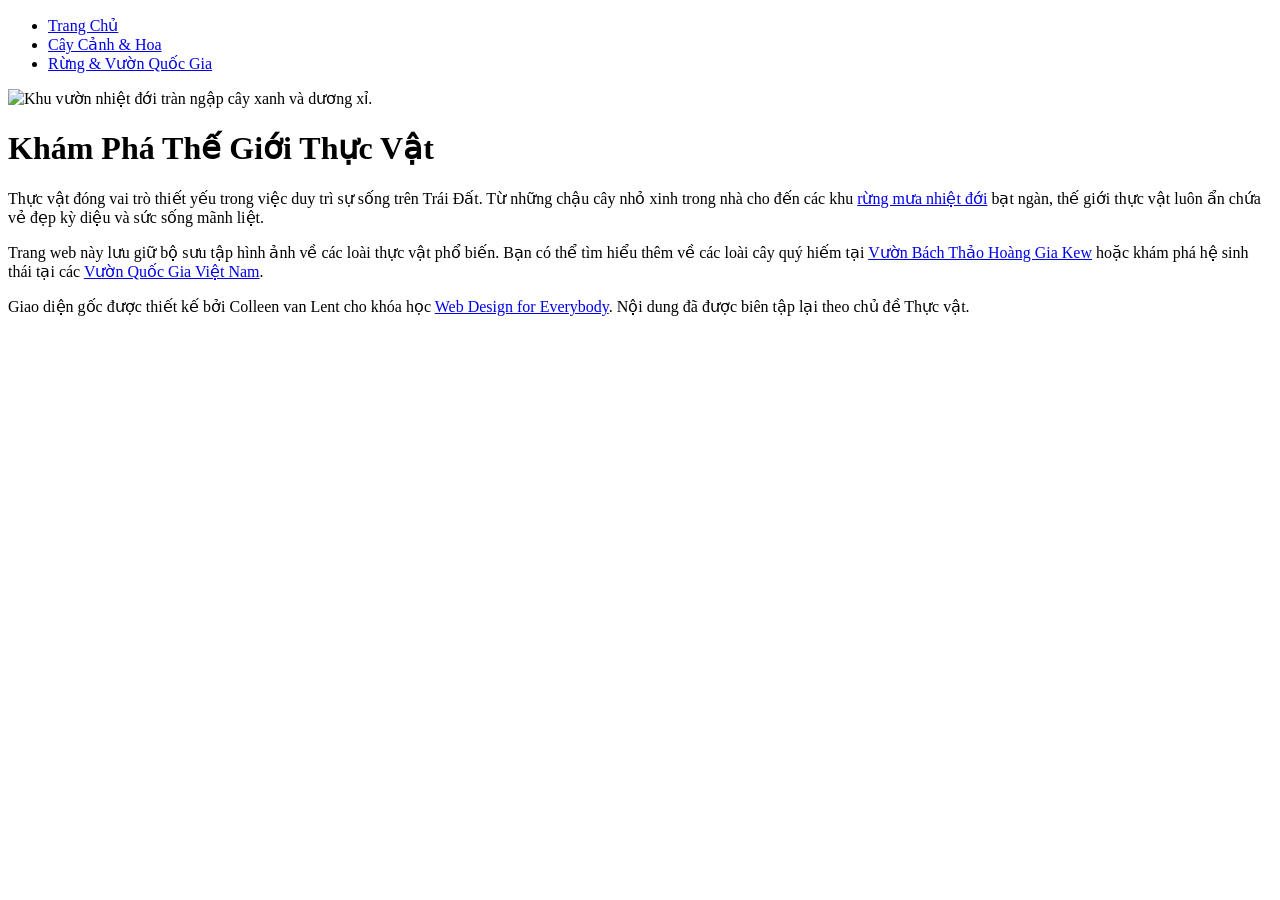
==== index.html @ 0b92c2ec "Create index.html" ====
<!DOCTYPE html>
<html lang="vi">

<head>
  <meta charset="utf-8">
  <meta name="viewport" content="width=device-width">
  <title>Thế Giới Thực Vật Xanh</title>
  <link rel="stylesheet" href="css/style.css">
</head>

<body>
  <header>
    <nav>
      <ul>
        <li><a href="index.html">Trang Chủ</a></li>
        <li><a href="neighborhood.html">Cây Cảnh & Hoa</a></li>
        <li><a href="parks.html">Rừng & Vườn Quốc Gia</a></li>
      </ul>
    </nav>
    <img src="images/Khu vườn nhiệt đới.pgn" width="200" alt="Khu vườn nhiệt đới tràn ngập cây xanh và dương xỉ.">
    <h1>Khám Phá Thế Giới Thực Vật</h1>
  </header>
  
  <main>
    <p>Thực vật đóng vai trò thiết yếu trong việc duy trì sự sống trên Trái Đất. Từ những chậu cây nhỏ xinh trong nhà cho đến các khu <a href="https://vi.wikipedia.org/wiki/R%E1%BB%ABng_m%C6%B0a_nhi%E1%BB%87t_%C4%91%E1%BB%9Bi">rừng mưa nhiệt đới</a> bạt ngàn, thế giới thực vật luôn ẩn chứa vẻ đẹp kỳ diệu và sức sống mãnh liệt.</p>

    <p>Trang web này lưu giữ bộ sưu tập hình ảnh về các loài thực vật phổ biến. Bạn có thể tìm hiểu thêm về các loài cây quý hiếm tại <a href="https://www.kew.org/">Vườn Bách Thảo Hoàng Gia Kew</a> hoặc khám phá hệ sinh thái tại các <a href="https://vi.wikipedia.org/wiki/Danh_s%C3%A1ch_v%C6%B0%E1%BB%9Dn_qu%E1%BB%91c_gia_t%E1%BA%A1i_Vi%E1%BB%87t_Nam">Vườn Quốc Gia Việt Nam</a>.</p>
  </main>
  
  <footer>
    <p>Giao diện gốc được thiết kế bởi Colleen van Lent cho khóa học <a href="https://www.coursera.org/specializations/web-design">Web Design for Everybody</a>. Nội dung đã được biên tập lại theo chủ đề Thực vật.</p>
  </footer>
</body>

</html>
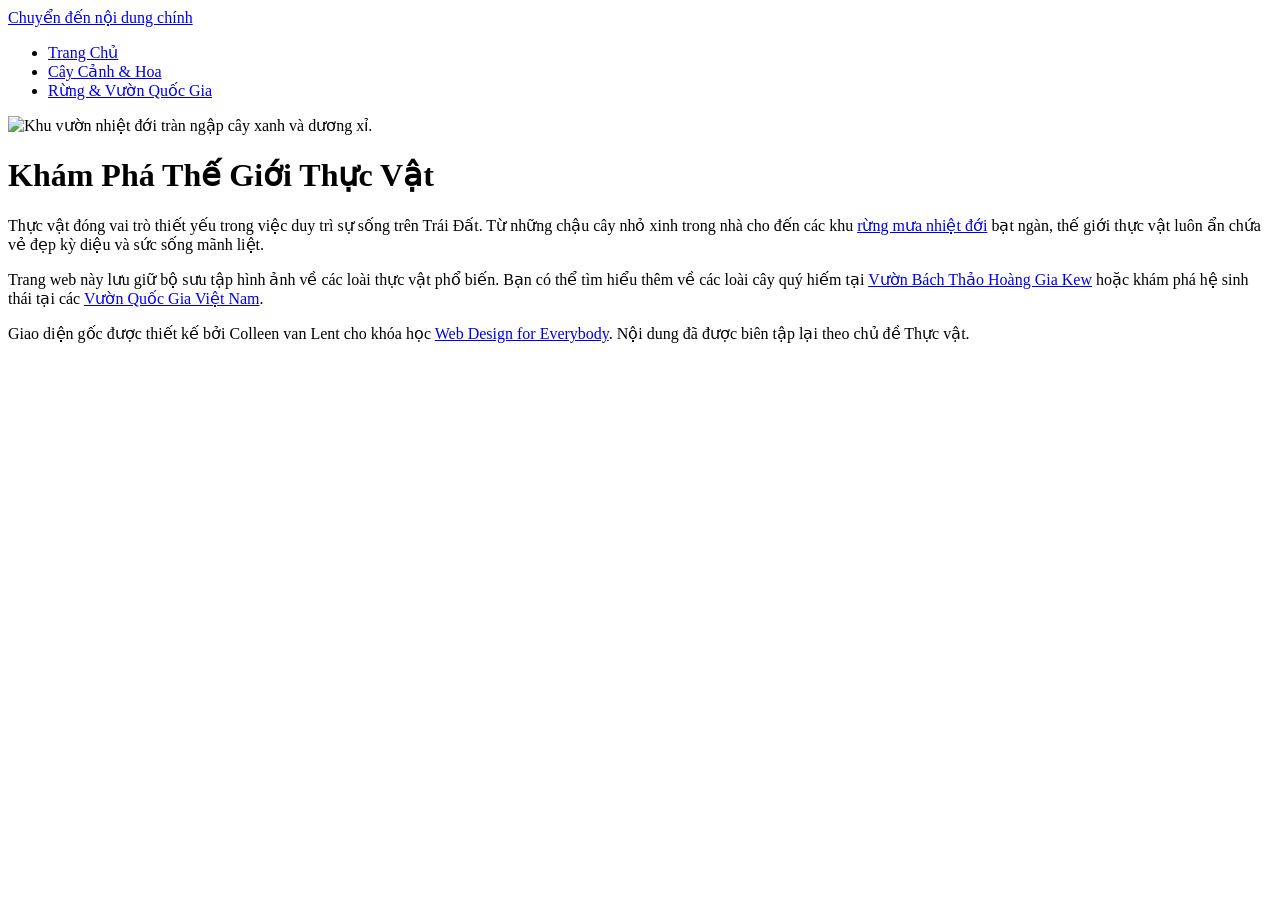
==== commit 0b3d89c2: "index.html" ====
--- a/index.html
+++ b/index.html
@@ -9,6 +9,7 @@
 </head>
 
 <body>
+  <a href="#main-content">Chuyển đến nội dung chính</a>
   <header>
     <nav>
       <ul>
@@ -21,7 +22,7 @@
     <h1>Khám Phá Thế Giới Thực Vật</h1>
   </header>
   
-  <main>
+<main id="main-content">
     <p>Thực vật đóng vai trò thiết yếu trong việc duy trì sự sống trên Trái Đất. Từ những chậu cây nhỏ xinh trong nhà cho đến các khu <a href="https://vi.wikipedia.org/wiki/R%E1%BB%ABng_m%C6%B0a_nhi%E1%BB%87t_%C4%91%E1%BB%9Bi">rừng mưa nhiệt đới</a> bạt ngàn, thế giới thực vật luôn ẩn chứa vẻ đẹp kỳ diệu và sức sống mãnh liệt.</p>
 
     <p>Trang web này lưu giữ bộ sưu tập hình ảnh về các loài thực vật phổ biến. Bạn có thể tìm hiểu thêm về các loài cây quý hiếm tại <a href="https://www.kew.org/">Vườn Bách Thảo Hoàng Gia Kew</a> hoặc khám phá hệ sinh thái tại các <a href="https://vi.wikipedia.org/wiki/Danh_s%C3%A1ch_v%C6%B0%E1%BB%9Dn_qu%E1%BB%91c_gia_t%E1%BA%A1i_Vi%E1%BB%87t_Nam">Vườn Quốc Gia Việt Nam</a>.</p>
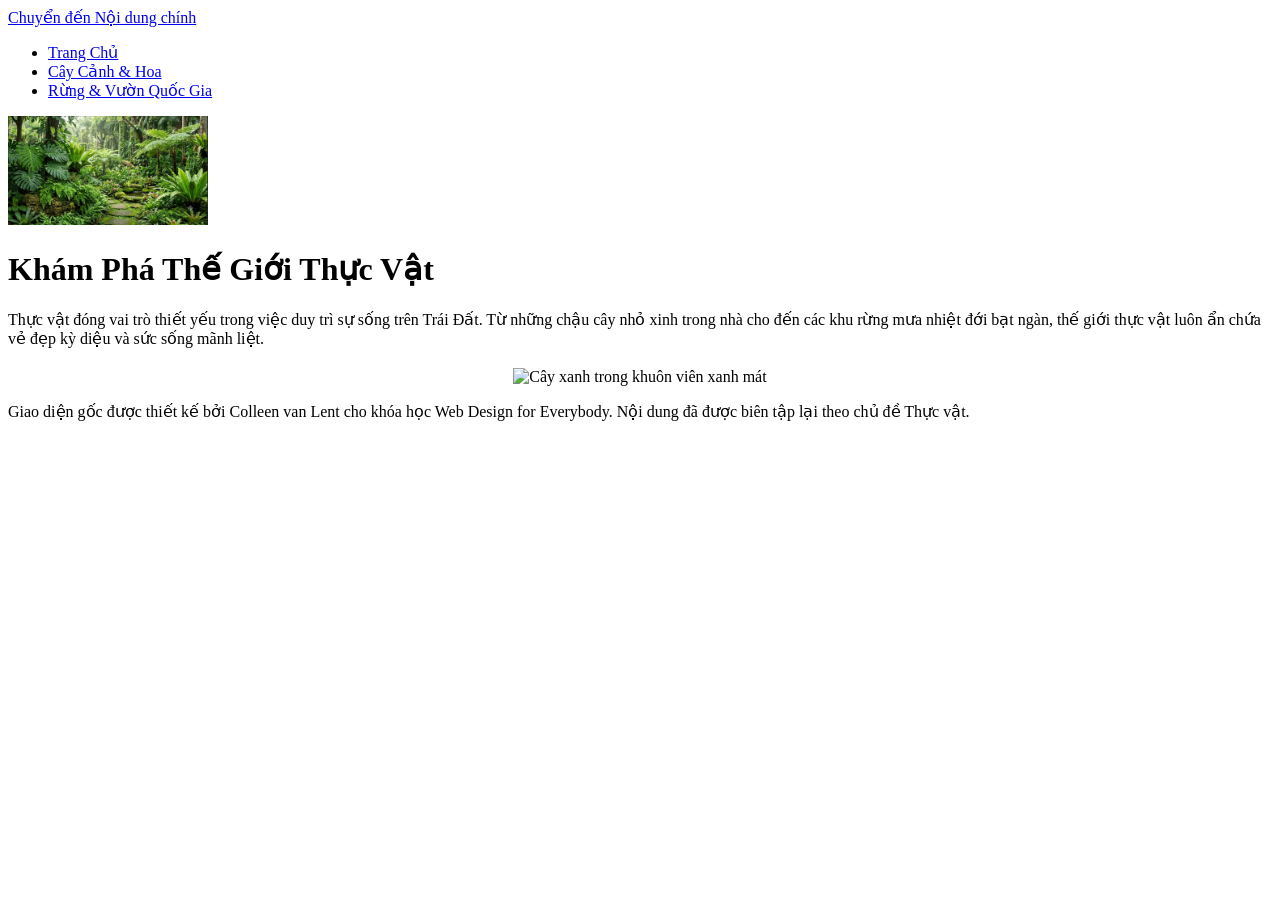
==== commit d493e292: "index.html" ====
--- a/index.html
+++ b/index.html
@@ -1,15 +1,15 @@
 <!DOCTYPE html>
 <html lang="vi">
-
 <head>
   <meta charset="utf-8">
-  <meta name="viewport" content="width=device-width">
-  <title>Thế Giới Thực Vật Xanh</title>
+  <meta name="viewport" content="width=device-width, initial-scale=1.0">
+  <title>Thế Giới Thực Vật Xanh - Trang Chủ</title>
   <link rel="stylesheet" href="css/style.css">
 </head>
+<body>
+  <!-- Yêu cầu 3: Liên kết bỏ qua (Skip link) sử dụng position và :focus -->
+  <a href="#main-content" class="skip-link">Chuyển đến Nội dung chính</a>
 
-<body>
-  <a href="#main-content">Chuyển đến nội dung chính</a>
   <header>
     <nav>
       <ul>
@@ -18,19 +18,21 @@
         <li><a href="parks.html">Rừng & Vườn Quốc Gia</a></li>
       </ul>
     </nav>
-    <img src="images/Khu vườn nhiệt đới.pgn" width="200" alt="Khu vườn nhiệt đới tràn ngập cây xanh và dương xỉ.">
+    <img src="images/Khu vườn nhiệt đới.png" width="200" alt="Khu vườn nhiệt đới tràn ngập cây xanh và dương xỉ.">
     <h1>Khám Phá Thế Giới Thực Vật</h1>
   </header>
   
-<main id="main-content">
-    <p>Thực vật đóng vai trò thiết yếu trong việc duy trì sự sống trên Trái Đất. Từ những chậu cây nhỏ xinh trong nhà cho đến các khu <a href="https://vi.wikipedia.org/wiki/R%E1%BB%ABng_m%C6%B0a_nhi%E1%BB%87t_%C4%91%E1%BB%9Bi">rừng mưa nhiệt đới</a> bạt ngàn, thế giới thực vật luôn ẩn chứa vẻ đẹp kỳ diệu và sức sống mãnh liệt.</p>
-
-    <p>Trang web này lưu giữ bộ sưu tập hình ảnh về các loài thực vật phổ biến. Bạn có thể tìm hiểu thêm về các loài cây quý hiếm tại <a href="https://www.kew.org/">Vườn Bách Thảo Hoàng Gia Kew</a> hoặc khám phá hệ sinh thái tại các <a href="https://vi.wikipedia.org/wiki/Danh_s%C3%A1ch_v%C6%B0%E1%BB%9Dn_qu%E1%BB%91c_gia_t%E1%BA%A1i_Vi%E1%BB%87t_Nam">Vườn Quốc Gia Việt Nam</a>.</p>
+  <main id="main-content">
+    <p>Thực vật đóng vai trò thiết yếu trong việc duy trì sự sống trên Trái Đất. Từ những chậu cây nhỏ xinh trong nhà cho đến các khu rừng mưa nhiệt đới bạt ngàn, thế giới thực vật luôn ẩn chứa vẻ đẹp kỳ diệu và sức sống mãnh liệt.</p>
+    
+    <!-- Yêu cầu 1: Đảm bảo có ít nhất một hình ảnh trên trang -->
+    <div style="text-align: center; margin-top: 20px;">
+      <img src="images/cay_xanh_1.jpg" alt="Cây xanh trong khuôn viên xanh mát" width="300">
+    </div>
   </main>
   
   <footer>
-    <p>Giao diện gốc được thiết kế bởi Colleen van Lent cho khóa học <a href="https://www.coursera.org/specializations/web-design">Web Design for Everybody</a>. Nội dung đã được biên tập lại theo chủ đề Thực vật.</p>
+    <p>Giao diện gốc được thiết kế bởi Colleen van Lent cho khóa học Web Design for Everybody. Nội dung đã được biên tập lại theo chủ đề Thực vật.</p>
   </footer>
 </body>
-
 </html>
